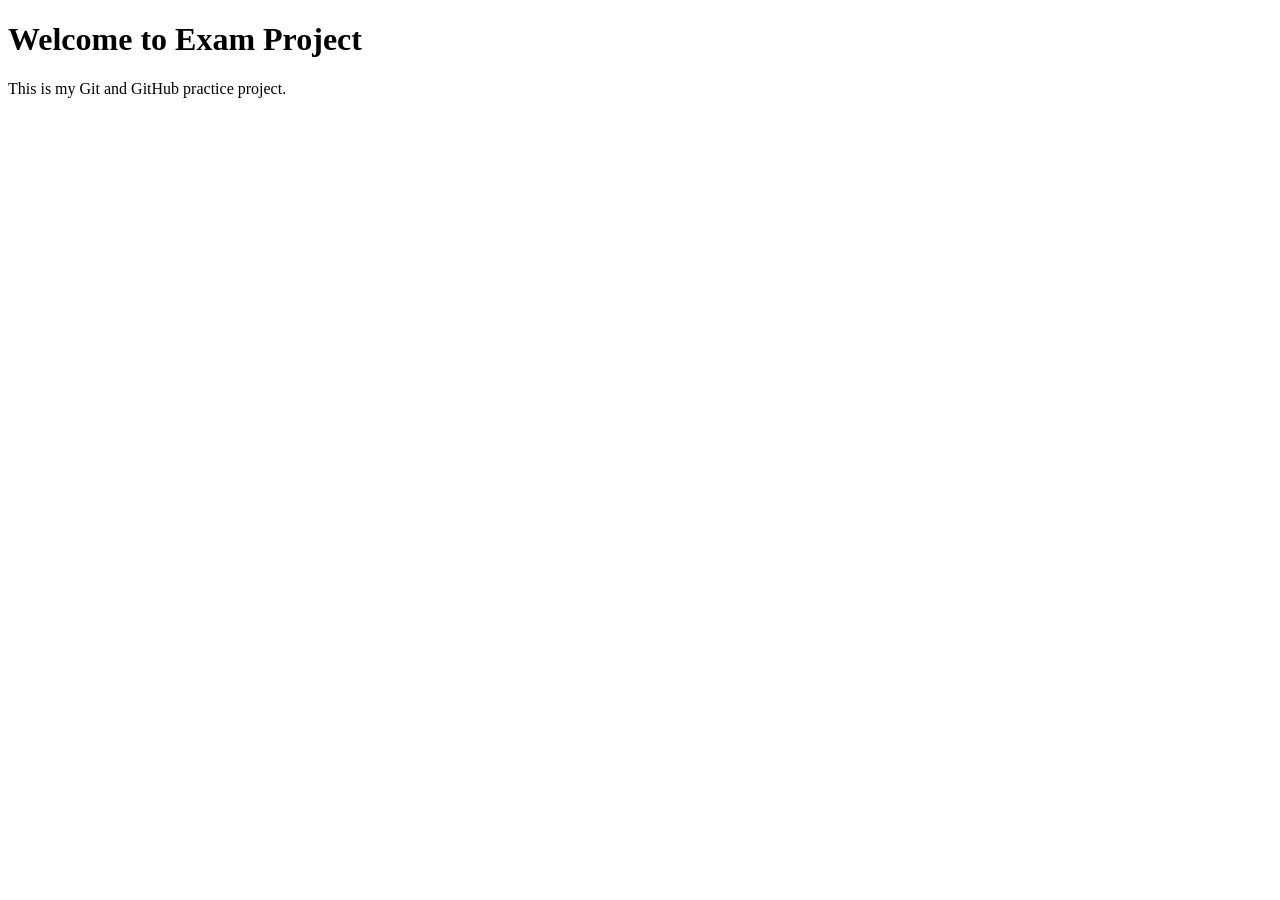
==== index.html @ 01902bb3 "Initial commit: add index.html and README.md" ====
<!DOCTYPE html>
<html lang="ka">
    <head>
        <meta charset="UTF-8">
        <meta name="viewport" content="width=device-width, initial-scale=1.0">
        <title>Exam Project</title>
    </head>
    <body>
        <h1>Welcome to Exam Project</h1>
        <p>This is my Git and GitHub practice project.</p>
    </body>
</html>
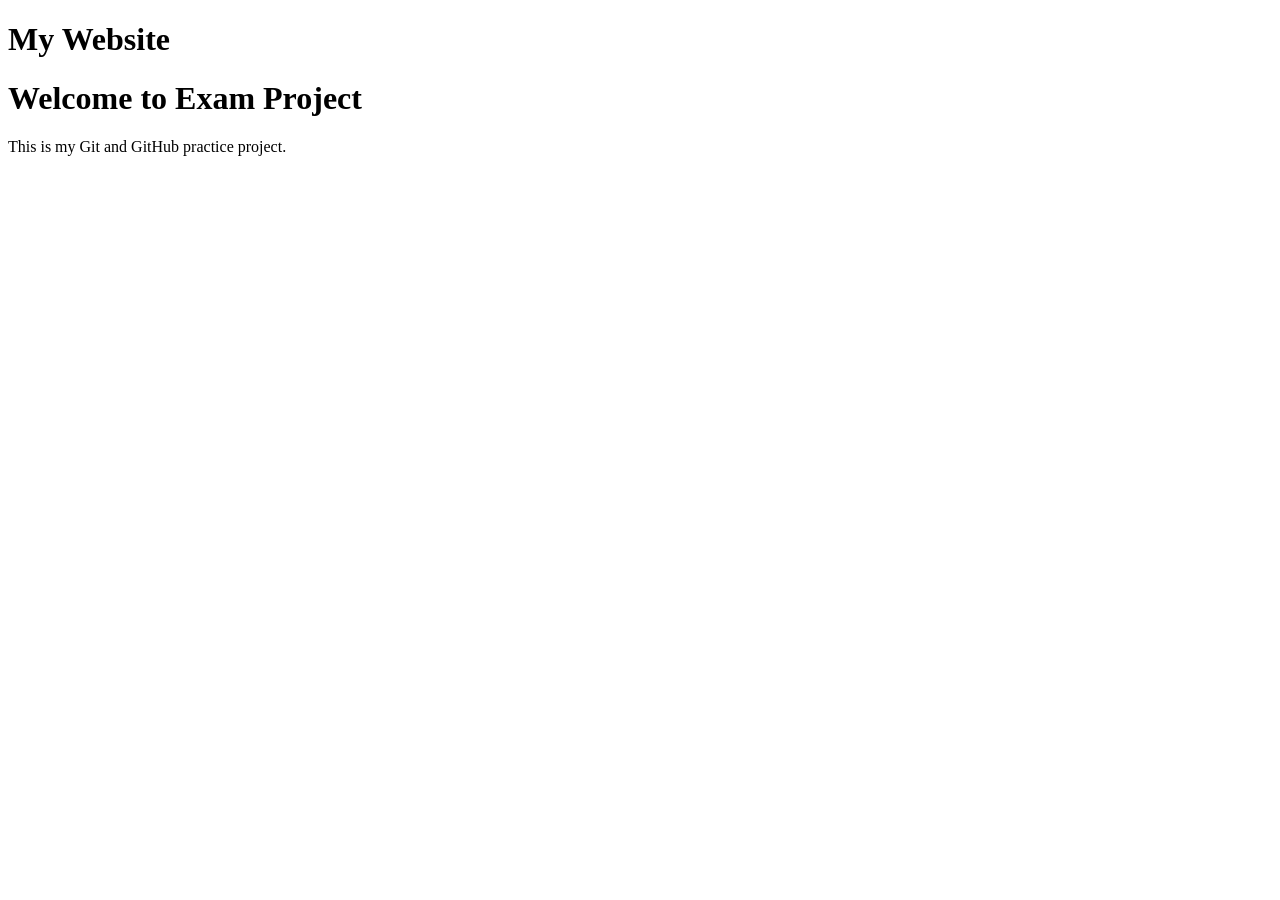
==== commit 4a3b314a: "Add header section to index.html" ====
--- a/index.html
+++ b/index.html
@@ -6,6 +6,9 @@
         <title>Exam Project</title>
     </head>
     <body>
+        <header>
+            <h1>My Website</h1>
+        </header>
         <h1>Welcome to Exam Project</h1>
         <p>This is my Git and GitHub practice project.</p>
     </body>
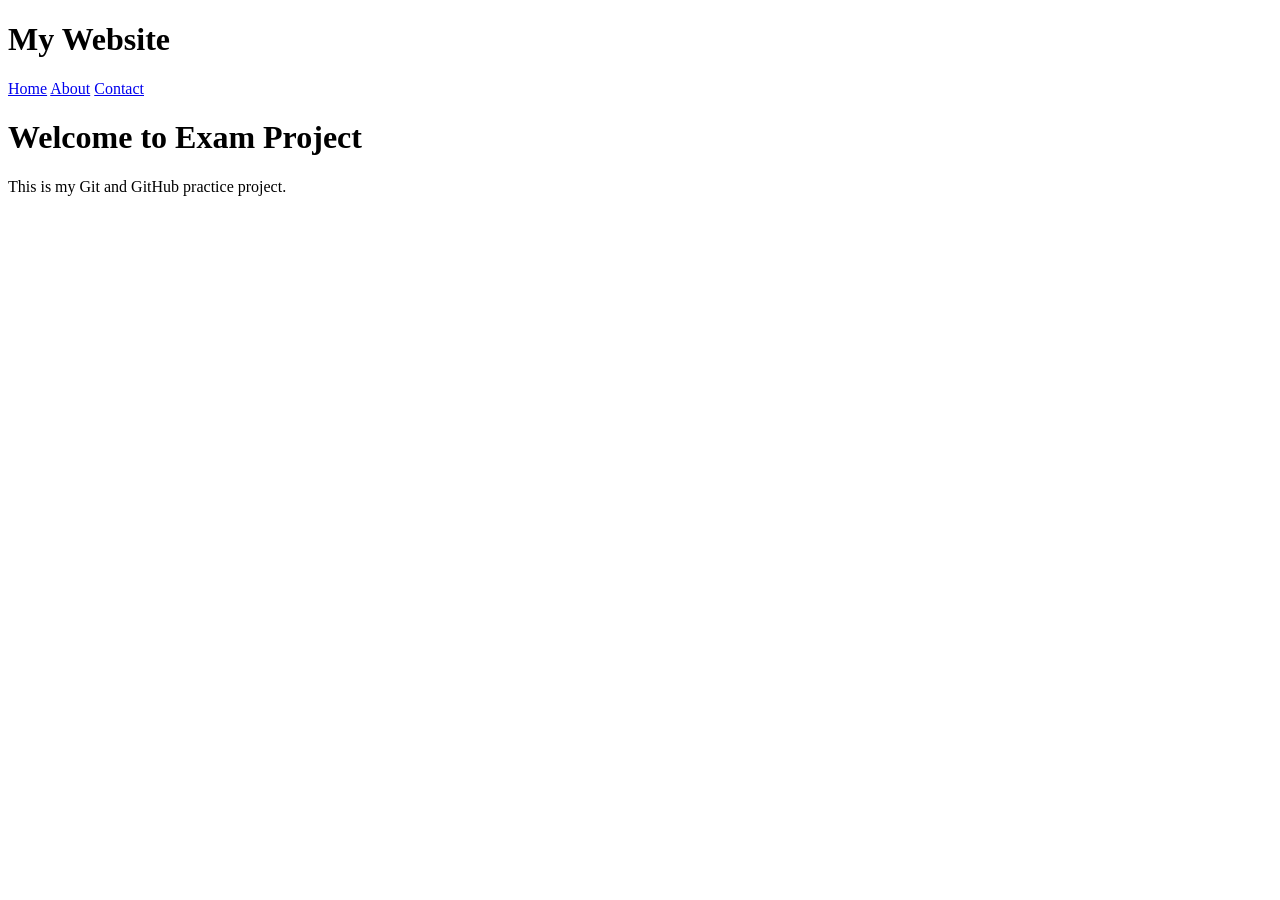
==== commit 0a376266: "Add navigation block in nav-feature" ====
--- a/index.html
+++ b/index.html
@@ -9,6 +9,11 @@
         <header>
             <h1>My Website</h1>
         </header>
+        <nav>
+            <a href="#home">Home</a>
+            <a href="#about">About</a>
+            <a href="#contact">Contact</a>
+        </nav>
         <h1>Welcome to Exam Project</h1>
         <p>This is my Git and GitHub practice project.</p>
     </body>
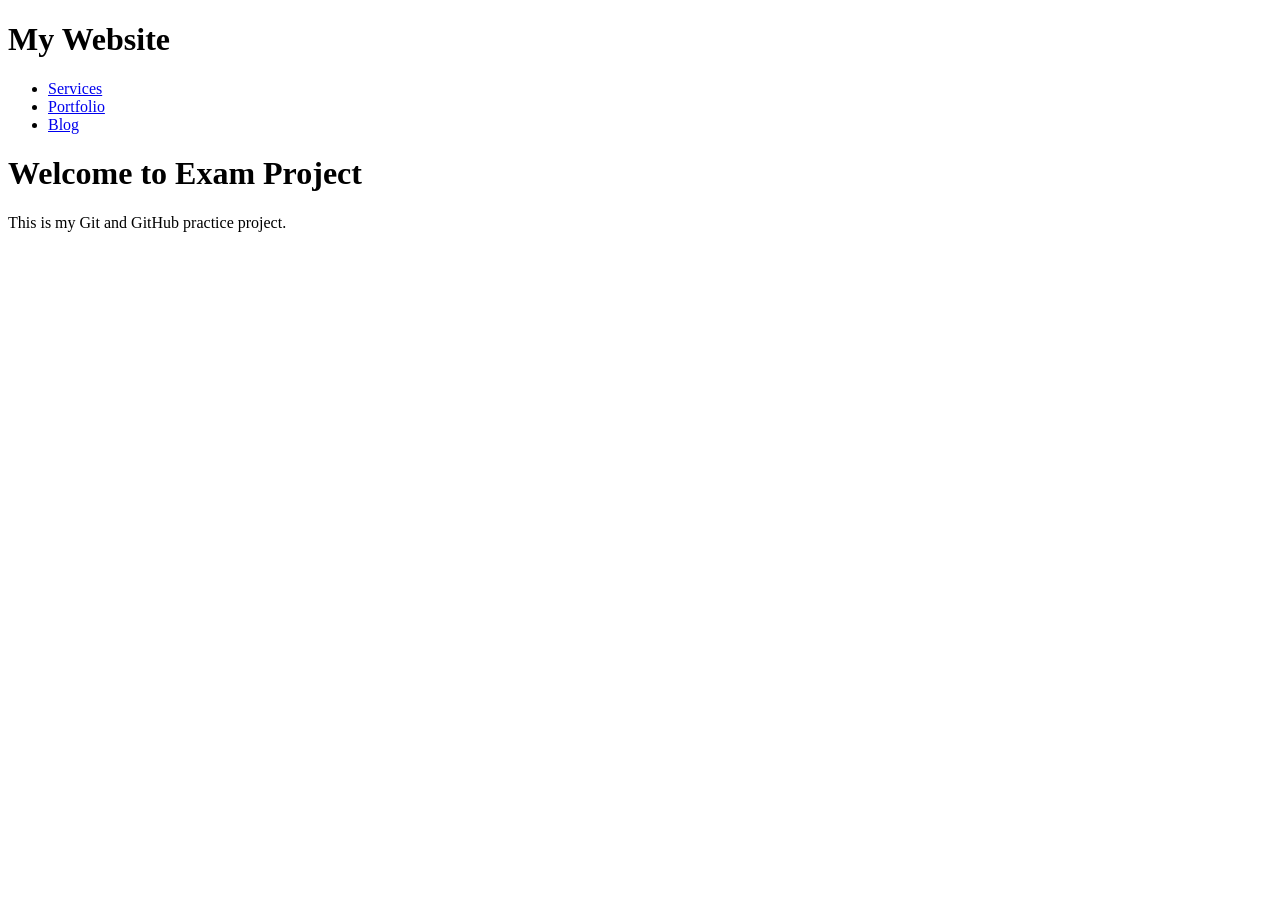
==== commit dd16f184: "Add alternative navigation block in nav-alt" ====
--- a/index.html
+++ b/index.html
@@ -10,9 +10,11 @@
             <h1>My Website</h1>
         </header>
         <nav>
-            <a href="#home">Home</a>
-            <a href="#about">About</a>
-            <a href="#contact">Contact</a>
+            <ul>
+                <li><a href="#services">Services</a></li>
+                <li><a href="#portfolio">Portfolio</a></li>
+                <li><a href="#blog">Blog</a></li>
+            </ul>
         </nav>
         <h1>Welcome to Exam Project</h1>
         <p>This is my Git and GitHub practice project.</p>
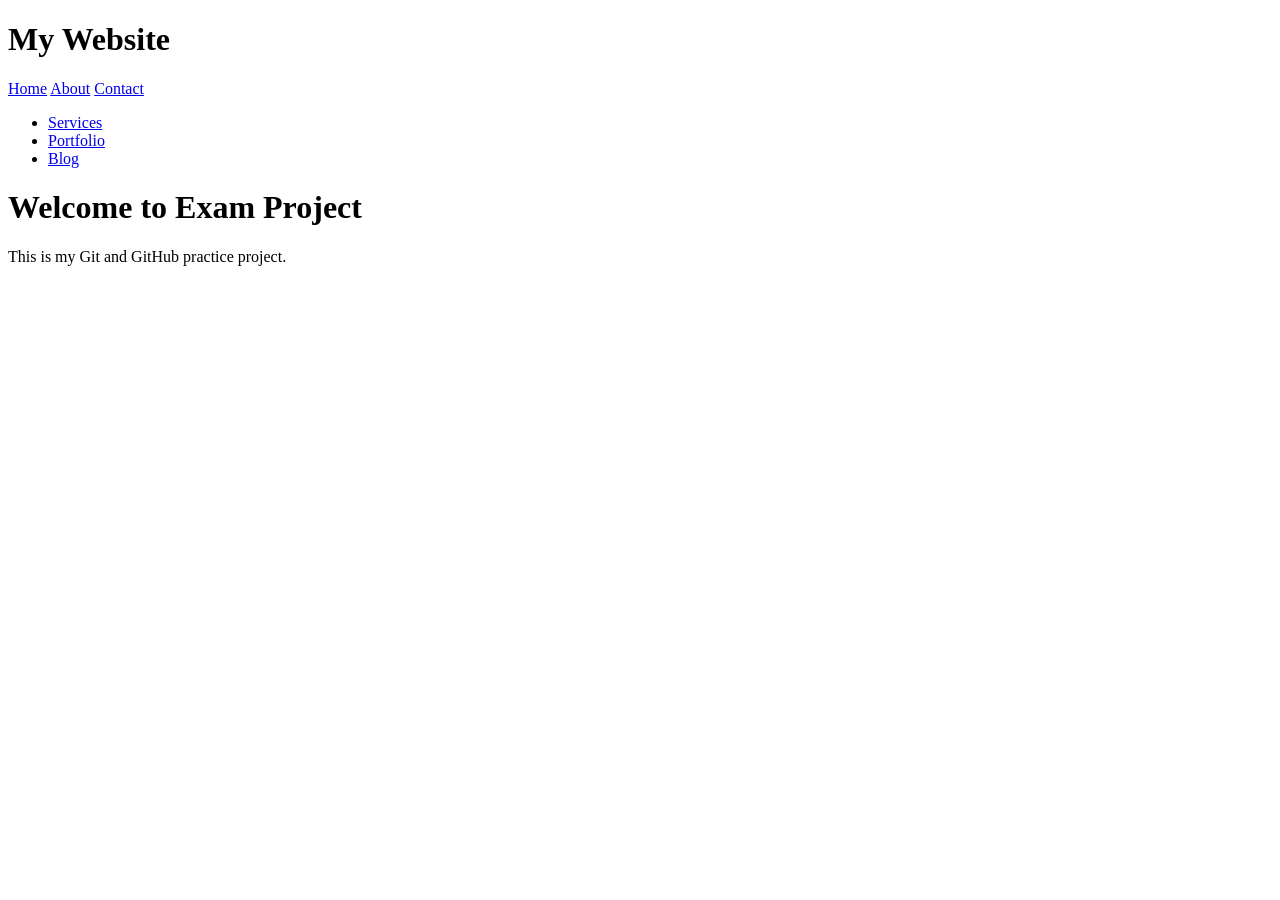
==== commit 89083d3d: "Resolve merge conflict between nav-feature and nav-alt" ====
--- a/index.html
+++ b/index.html
@@ -10,6 +10,9 @@
             <h1>My Website</h1>
         </header>
         <nav>
+            <a href="#home">Home</a>
+            <a href="#about">About</a>
+            <a href="#contact">Contact</a>
             <ul>
                 <li><a href="#services">Services</a></li>
                 <li><a href="#portfolio">Portfolio</a></li>
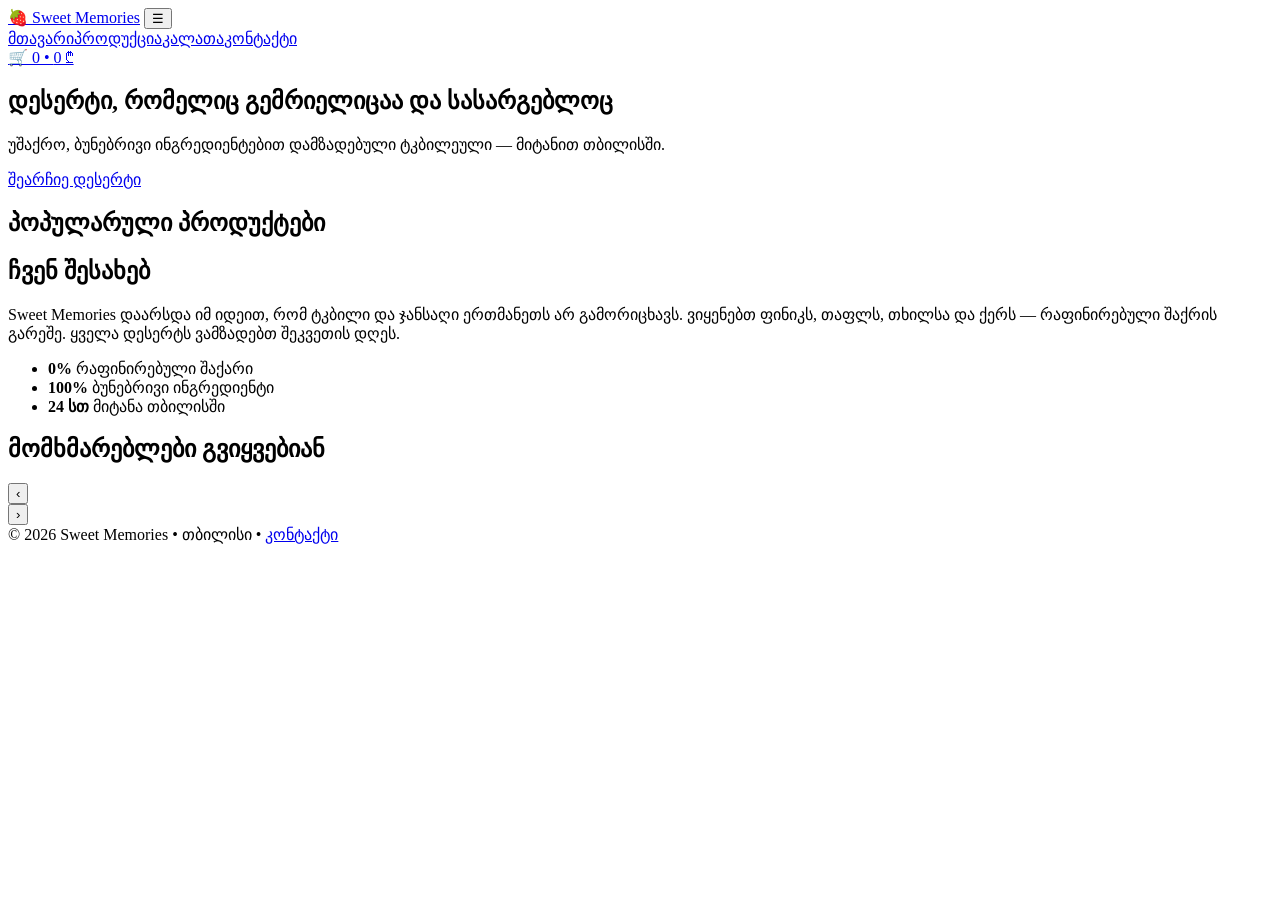
==== commit e2d65c07: "Sweet-Memories" ====
--- a/index.html
+++ b/index.html
@@ -1,25 +1,37 @@
 <!DOCTYPE html>
 <html lang="ka">
-    <head>
-        <meta charset="UTF-8">
-        <meta name="viewport" content="width=device-width, initial-scale=1.0">
-        <title>Exam Project</title>
-    </head>
-    <body>
-        <header>
-            <h1>My Website</h1>
-        </header>
-        <nav>
-            <a href="#home">Home</a>
-            <a href="#about">About</a>
-            <a href="#contact">Contact</a>
-            <ul>
-                <li><a href="#services">Services</a></li>
-                <li><a href="#portfolio">Portfolio</a></li>
-                <li><a href="#blog">Blog</a></li>
-            </ul>
-        </nav>
-        <h1>Welcome to Exam Project</h1>
-        <p>This is my Git and GitHub practice project.</p>
-    </body>
-</html>+<head>
+<meta charset="UTF-8">
+<meta name="viewport" content="width=device-width, initial-scale=1">
+<meta name="description" content="Sweet Memories — ჯანსაღი, უშაქრო დესერტების ონლაინ მაღაზია თბილისში.">
+<title>მთავარი | Sweet Memories</title>
+<link rel="stylesheet" href="css/style.css">
+<script src="js/script.js" defer></script>
+</head>
+<body data-page="home">
+<header class="site-header">
+  <a class="logo" href="index.html">🍓 Sweet Memories</a>
+  <button class="menu-btn" aria-label="მენიუს გახსნა" aria-expanded="false" aria-controls="nav">☰</button>
+  <nav id="nav" class="nav" aria-label="მთავარი მენიუ"><a href="index.html" aria-current="page">მთავარი</a><a href="products.html">პროდუქცია</a><a href="cart.html">კალათა</a><a href="contact.html">კონტაქტი</a></nav>
+  <a class="cart" href="cart.html" aria-label="კალათა">🛒 <span id="cart-count">0</span> • <span id="cart-total">0 ₾</span></a>
+</header>
+<main>
+<section class="hero">
+  <h1>დესერტი, რომელიც გემრიელიცაა და სასარგებლოც</h1>
+  <p>უშაქრო, ბუნებრივი ინგრედიენტებით დამზადებული ტკბილეული — მიტანით თბილისში.</p>
+  <a class="btn" href="products.html">შეარჩიე დესერტი</a>
+</section>
+<section class="section"><h2>პოპულარული პროდუქტები</h2><div id="featured" class="grid"></div></section>
+<section id="about" class="section about">
+  <div><h2>ჩვენ შესახებ</h2>
+  <p>Sweet Memories დაარსდა იმ იდეით, რომ ტკბილი და ჯანსაღი ერთმანეთს არ გამორიცხავს. ვიყენებთ ფინიკს, თაფლს, თხილსა და ქერს — რაფინირებული შაქრის გარეშე. ყველა დესერტს ვამზადებთ შეკვეთის დღეს.</p></div>
+  <ul class="facts"><li><strong>0%</strong> რაფინირებული შაქარი</li><li><strong>100%</strong> ბუნებრივი ინგრედიენტი</li><li><strong>24 სთ</strong> მიტანა თბილისში</li></ul>
+</section>
+<section class="section alt"><h2>მომხმარებლები გვიყვებიან</h2>
+  <div class="slider"><button class="arrow" id="prev" aria-label="წინა">‹</button><div id="slides" class="slides"></div><button class="arrow" id="next" aria-label="შემდეგი">›</button></div>
+  <div id="dots" class="dots"></div></section>
+</main>
+<footer class="site-footer">© 2026 Sweet Memories • თბილისი • <a href="contact.html">კონტაქტი</a></footer>
+<div id="toast" class="toast" role="status" hidden></div>
+</body>
+</html>
